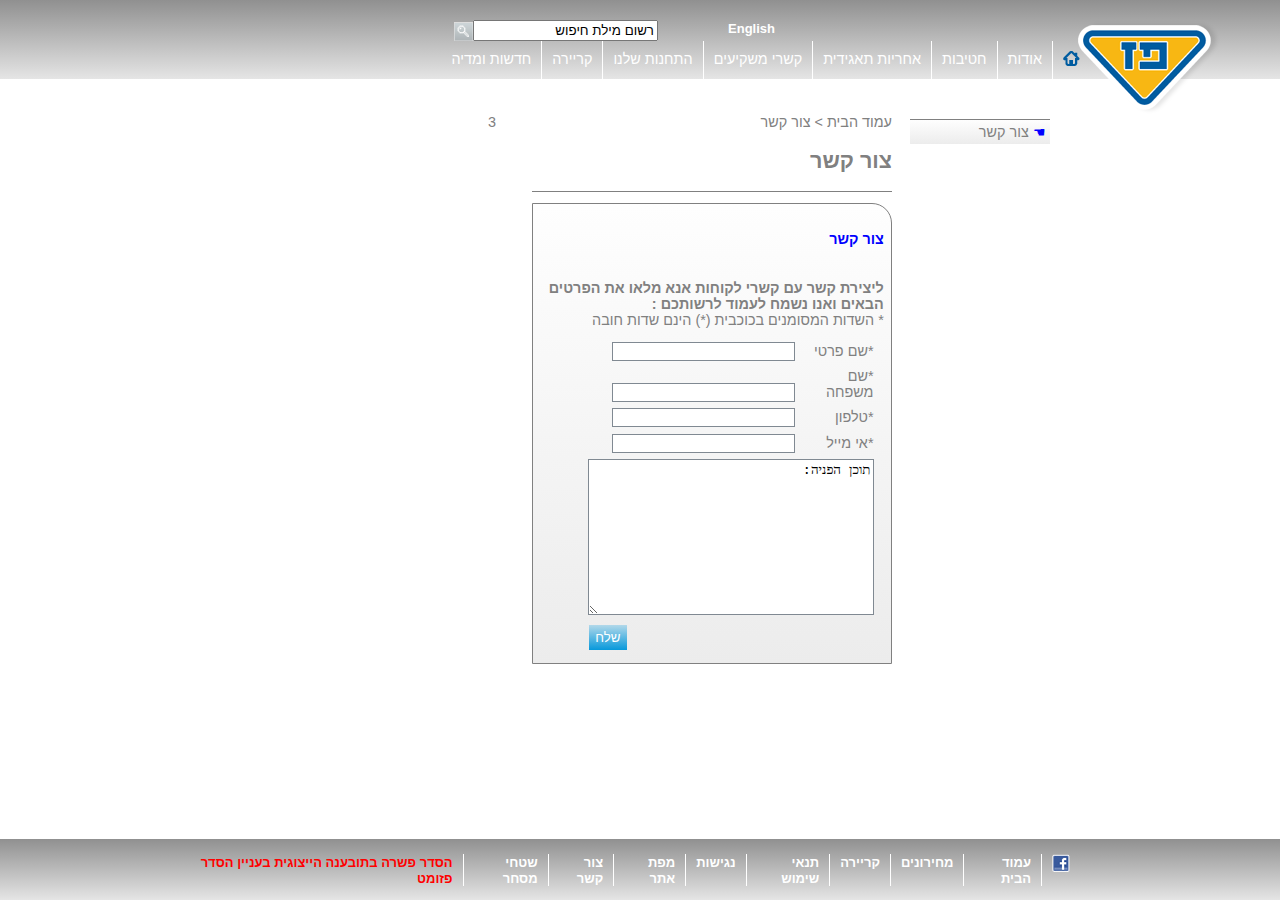
==== contact-us.html @ f8f80ad1 "added contact us page + style updated, with the form" ====
<!DOCTYPE html>
<html lang="en">
<head>
    <meta charset="UTF-8">
    <meta http-equiv="X-UA-Compatible" content="IE=edge">
    <meta name="viewport" content="width=device-width, initial-scale=1.0">
    <title>Mid Ex - INDEX</title>
    <link rel="stylesheet" href="style.css">
    <link rel="stylesheet" href="style-menu.css">
    <link rel="stylesheet" href="style-footer.css">

</head>
<body>
 <div class="container-nav">
    <img class="logo" src="images/paz_logo.png" alt="">
    <nav>
        <div class="overTopRow">
            <div class="langDiv">
                <a hre="#" class="lang">English</a>
            </div>
            <div class="searchTop"><input type="text" value="רשום מילת חיפוש"><a href="#">&nbsp;&nbsp;</a></div>
        </div>
        <ul>
          <li>
            <a href="#"><img src="images/menu_home_blue.png" alt="HOME"></a>
          </li>
          <!--about-->
          <li class="dropdown">
            <a href="javascript:void(0)">אודות</a>
            <ul class="dropdown-content">
              <li><a href="#">אודות</a></li>
              <li><a href="#">הסטוריה</a></li>
              <li><a href="#">חזון וערכים</a></li>
              <li><a href="#">מבנה הקבוצה</a></li>
              <li><a href="#">חברי הדירקטוריון </a></li>
              <li><a href="#">הנהלת הקבוצה</a></li>
              <li><a href="#">פרסים והוקרה</a></li>
            </ul>
          </li>

          <!--branches-->
          <li class="dropdown">
            <a href="javascript:void(0)">חטיבות</a>
            <ul class="dropdown-content">
              <li><a href="#">חטיבות</a></li>
              <li><a href="#">קמעונאות ומסחר</a></li>
              <li><a href="#">תעשיות ושירותים</a></li>
              <li><a href="#">זיקוק</a></li>
            </ul>
          </li>

           <!--corporate responsibility-->
           <li class="dropdown">
            <a href="javascript:void(0)">אחריות תאגידית</a>
            <ul class="dropdown-content">
              <li><a href="#">אחריות תאגידית </a></li>
              <li><a href="#">הקוד האתי</a></li>
              <li><a href="#">מעורבות חברתית</a></li>
              <li><a href="#">נגישות</a></li>
              <li><a href="#">איכות הסביבה ובטיחות</a></li>
              <li><a href="#">דירוג מעלה</a></li>
            </ul>
          </li>

            <!--investors-->
            <li class="dropdown">
                <a href="javascript:void(0)">קשרי משקיעים</a>
                <ul class="dropdown-content">
                  <li><a href="#">פרופיל חברה</a></li>
                  <li><a href="#">דוחות כספיים</a></li>
                  <li><a href="#">כלים למשקיע</a></li>
                  <li><a href="#">נגישות</a></li>
                  <li><a href="#">נתוני מניה</a></li>
                  <li><a href="#">אסיפות כלליות</a></li>
                </ul>
            </li>

            <!--our stations-->
            <li class="dropdown">
                <a href="javascript:void(0)">התחנות שלנו</a>
                <ul class="dropdown-content">
                  <li><a href="#">התחנות שלנו</a></li>
                  <li><a href="#">נגישות מתחמי פז</a></li>
                  <li><a href="#">רשימת תחנות</a></li>
                  <li><a href="#">מועדונים</a></li>
                </ul>
           </li>
        
           <!--our stations-->
           <li class="dropdown">
            <a href="javascript:void(0)">קריירה</a>
            <ul class="dropdown-content">
              <li><a href="#">לעבוד בפז</a></li>
              <li><a href="#">ניהול תחנת פז</a></li>
              <li><a href="#">קריירה</a></li>
            </ul>
          </li>

          <!--news-->
          <li class="dropdown">
            <a href="javascript:void(0)">חדשות ומדיה</a>
            <ul class="dropdown-content">
              <li><a href="#">פרסומות</a></li>
              <li><a href="#">הודעות לעיתונות</a></li>
            </ul>
          </li>

        </ul>
      </nav>
 </div>
 
 
 <main>
    <div class="row">
        <!--first column-->
        <div class="col-md-2">
            <aside>
                <ul>
                    <li>
                        צור קשר
                    </li>
                </ul>
            </aside>
        </div>

        <!--second column-->
        <div class="col-md-6">
            <div class="row">
                עמוד הבית > צור קשר
            </div>
            <div class="row hr">
                <h2>
                    צור קשר
                </h2>  
            </div>
             
            <div class="row row2cubic">
               <div class="row">
                  <h4>
                        צור קשר
                  </h4>  
               </div> 

               <div >
                    <p>
                        <b>
                            ליצירת קשר עם קשרי לקוחות אנא מלאו את הפרטים הבאים ואנו נשמח לעמוד לרשותכם :
                        </b>
                        <br/>
                        * השדות המסומנים בכוכבית (*) הינם שדות חובה
                    </p>

                    <form action="" class="contact-us-form">
                        <label for="fname">*שם פרטי</label>
                        <input type="text" name="fname" id="">
                        <br/>
                        <label for="lname">*שם משפחה</label>
                        <input type="text" name="lname" id="">
                        <br/>
                        <label for="tel">*טלפון</label>
                        <input type="tel" name="tel" id="">
                        <br/>
                        <label for="email">*אי מייל</label>
                        <input type="email" name="email" id="">
                        <br/>
                        <textarea name="msg" id="" cols="33" rows="10">תוכן הפניה:</textarea>
                        <br/>
                        <input type="button" value="שלח">
                    </form>
               </div>
            </div>

        </div>
        <div class="col-md-4" >
            3
        </div>

    </div>

 
 </main> 




 <!--footer-->
 <div class="footer-row">
     <footer>
        <ul>
            <li><a href="#"><img src="images/fb_icon.png" alt=""></a></li>
            <li><a href="index.html">עמוד הבית</a></li>
            <li><a href="#">מחירונים</a></li>
            <li><a href="#">קריירה</a></li>
            <li><a href="#">תנאי שימוש</a></li>
            <li><a href="#">נגישות</a></li>
            <li><a href="#">מפת אתר</a></li>
            <li><a href="contact-us.html">צור קשר</a></li>
            <li><a href="#">שטחי מסחר</a></li>
            <li><a href="#"><span class="footer-red">הסדר פשרה בתובענה הייצוגית בעניין הסדר פזומט</span></a></li>
        </ul>
     </footer>
 </div>


</body>
</html>
---- style.css ----
* {
    box-sizing: border-box;
  }
html{
    font-size: 0.9em;
    color:grey;
}  
main{
    width:900px;
    margin: 2% auto;
}
.row{
    display: flex;
    list-style: none;
    padding: 0;
   
 }
 .col-md-2{
    flex-basis: 25%;
}
 .col-md-3{
     flex-basis: 33.33%;
 }
 .col-md-4{
     flex-basis: 40%;
     margin: 1% 2% 0 2%;
     flex-direction: column;
 }
.col-md-6{
    flex-basis:50%;
    margin: 1% 2% 0 2%;
}
 /**home page styles**/
 .cubic-hp{
     display: flex;
     height:350px;
     align-items: flex-end;
     border-bottom-right-radius: 20px;
 }
 .cubic-hp-1{
    background-image: url("images/1908364606615453350.JPG");
 }
 .cubic-hp-2{
    margin-right:3%;
    background-image: url("images/Picture-046410251500.jpg");
 }
 .cubic-hp-3{
    margin-right:3%;
    background-image: url("images/╫ñ╫צ╫º╫¿_-291_354410564000.jpg");
 }
 .cubic-hp>p{
     background-color: #767776e5;
     margin: 0 2% 2% 8%;
     padding:5%;
     border-bottom-right-radius: 20px;
     min-height: 119px;
 }
 .read-more>a{
    color:white;
    font-size:small;
    display: block;
    text-align: left;
 }
 .read-more>a:hover{
     color:blue;
 }
 .cubic-text{
     color:white;
     font-size:small;
 }


 /** second row of cubic hp **/
 .row2cubic{
    display: flex;
    flex-direction: column;
    border-top-right-radius: 20px;
    background-image: linear-gradient(180deg, #FEFEFE, #ECECEC);
    margin-top:3%;
    border:1px solid grey;
    padding: 2%;
 }
 .row2cubic-2, .row2cubic-3{
     margin-right:1.5%;
 }
.row2cubic> .row>h3{
    font-size:0.9em;
    color:grey;
    text-align:center;
    flex-basis: 100%;
    margin:0;
    padding-bottom:5px;
}
.row2cubic-headerLine{
    border-bottom:1px solid grey;
    margin-bottom:2%;
}
.col-md-6>a:after, .more-details >a:after{
     content:"\2977";
     color:rgb(223, 123, 30);
     text-decoration: none;
 }

 .col-md-6>a, .more-details >a {
     color:grey;
     font-size:small;
     text-decoration: underline;
 }
 .col-md-6>a:hover, .more-details >a:hover {
     color:blue;
 }

 .row2cubic-2 > .row > img, .row2cubic > .row > img{
     margin:3%  0 3% 0;
 }

 .more-details{
    display: block;
    text-align: left;
    flex-basis:100%;
 }

 /**contact us page style**/
 aside>ul>li{
    background-image: linear-gradient(180deg, #FEFEFE, #ECECEC);
    list-style-type: none;
    padding: 3%;
    border-top:1px solid grey;
 }
 aside>ul>li:before{
     content:"\261A";
     color:blue;
     height:30px;
 }
.hr{
    border-bottom:1px solid grey;
    flex-basis: 100%;
} 

.col-md-6  > .row2cubic> .row > h4{
    color:blue;
}

.contact-us-form > label{
    width:75px;
    display: inline-block;
}
.contact-us-form > input, .contact-us-form > textarea{
    border: 1px solid #808992;
    margin-bottom: 2%;
}
.contact-us-form{
    margin: 3% 3%;
}
.contact-us-form > input[type=button]{
    color:white;
    background-image: linear-gradient(180deg, #0798db44, #0799DB);
    display: block;
    flex-basis: 100%;
    border:none;
    height:25px;
    cursor: pointer;
    float: left;
    margin-left:12%;
}
.contact-us-form > input[type=button]:hover{
    background-image: linear-gradient(180deg, #fefefe, #fffb05e8);
    color:#808992;
}
---- style-menu.css ----
* {
  box-sizing: border-box;
}

body {
    font-family: Arial;
    direction: rtl;
    text-align: right;
    margin:0;
  }
  
  .container-nav{
    background-image: linear-gradient(180deg, #909090, #e5e5e5);
  }
  nav {
    background-image: linear-gradient(180deg, #909090, #e5e5e5);
    width: 900px;
    margin:0 auto;
    padding-top:20px;
  }
  
  nav > ul , .dropdown-content > li{
    display: flex;
    list-style: none;
    padding: 0;
    width:100%;
  }
  
  nav > ul > li > a, .dropdown-content > li> a  {
    color: white;
    text-decoration: none;
    padding: 10px;
    display: block;
   }
  
  nav > ul > li > a:hover {
    color: blue;
    text-decoration: underline;
  }
  
  nav > ul > li  {
    border-left: 1px solid white; 
  }
  nav > ul > li:last-child{
    border-left:none;
  }
  /*
  nav > ul > li.active > a {
    background-color:darkorange;
    color: white;
  }
  */
  .dropdown {
    position: relative;
  }
  
  .dropdown-content {
    background-image: linear-gradient(180deg, #909090, #e5e5e5);
    position: absolute;
    top: 38px;
    display: none;
    width:max-content;
  }
  .dropdown-content > li{
    border-bottom: 1px solid white;
  }
  .dropdown-content > li :hover{
    background-color: #D7DCED;
    width:inherit;
  }
  .dropdown:hover > .dropdown-content {
    display: block;
  }
 
  
 /****OVER TOP LINE *********/ 
.overTopRow{
  display: flex;
  flex-wrap: wrap;
  width:65%;
  float: left;
}
.searchTop > a {
    display: inline-block;
    width: 19px;
    height: 19px;
    background-image: url("images/search_button.png") ; 
    text-decoration: none;
}

.lang{
  color:white;
  margin-left:10px; 
  font-weight: bold;
  font-size:small;
}
.lang:hover{
  color:blue;
  text-decoration: underline;;
}
.langDiv
{
  flex-basis: 20%;
  align-items: flex-end;
   
}
.searchTop{
  flex-basis: 35%;
  align-items: flex-end;
}

.logo{
  position: absolute;
  top: 21px;
  right: 60px;

}
---- style-footer.css ----
/**footer**/
.footer-row{
    display: flex;
    list-style: none;
    padding: 0;
    width:100%;
    background-image: linear-gradient(180deg, #909090, #e5e5e5);
    position:fixed;
    bottom: 0;
  }
  footer > ul{
    display: flex;
    list-style: none;
    padding: 0;
    width:100%;
  }
  footer{
    width:900px;
    margin:0 auto; 
  }
  footer > ul> li> a {
    color:white;
    font-size: small;
    font-weight: bold;
    text-decoration:none;
    
  }
  footer > ul> li
  {
    border-right:1px solid white; 
    margin-right:10px;
    padding-right:10px;
  }
  footer > ul> li:first-child{
    border-right:none;
  }
  .footer-red{
    color: red;
  }
  footer > ul> li> a:hover, .footer-red:hover{
    text-decoration:underline;
    color:blue;
  }
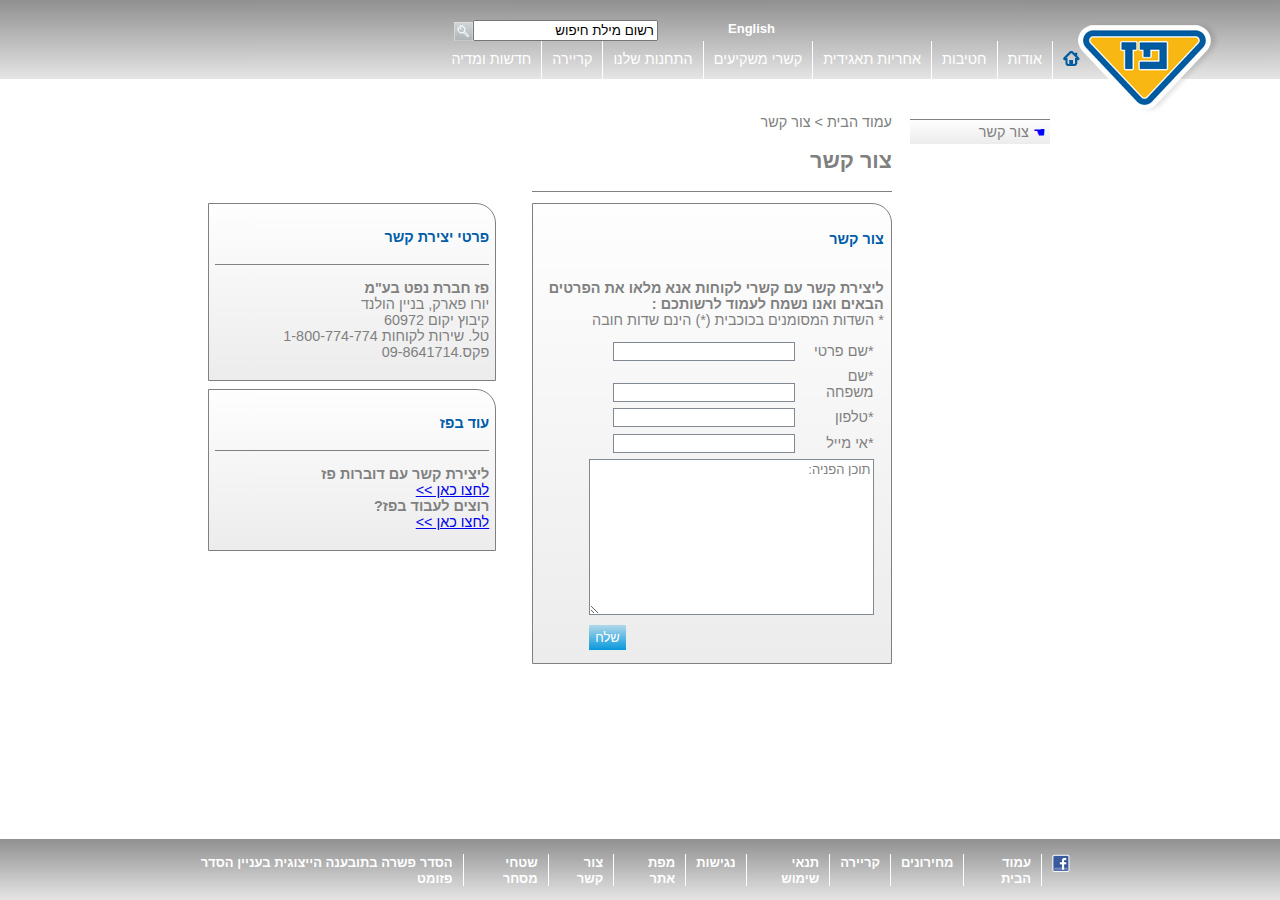
==== commit f6c3e198: "third column of contact us page + style" ====
--- a/contact-us.html
+++ b/contact-us.html
@@ -4,7 +4,7 @@
     <meta charset="UTF-8">
     <meta http-equiv="X-UA-Compatible" content="IE=edge">
     <meta name="viewport" content="width=device-width, initial-scale=1.0">
-    <title>Mid Ex - INDEX</title>
+    <title>Mid Ex - צור קשר</title>
     <link rel="stylesheet" href="style.css">
     <link rel="stylesheet" href="style-menu.css">
     <link rel="stylesheet" href="style-footer.css">
@@ -169,15 +169,58 @@
                     </form>
                </div>
             </div>
-
         </div>
-        <div class="col-md-4" >
-            3
-        </div>
-
+
+        <!--third column-->
+        <div class="col-md-4 side-cube " >
+            <!--first cubic-->
+            <div class="row row2cubic">
+                <div class="row hr">
+                    <h4>
+                         פרטי יצירת קשר
+                    </h4>  
+                 </div> 
+                 <p>
+                    <b>
+                    פז חברת נפט בע"מ
+                    </b>
+                    <br>
+                    יורו פארק, בניין הולנד
+                    <br>
+                    קיבוץ יקום 60972
+                    <br>
+                    טל. שירות לקוחות 1-800-774-774
+                    <br>
+                    פקס.09-8641714
+                      
+                </p>   
+            </div>
+
+            <!--second cubic-->
+            <div class="row row2cubic">
+                <div class="row hr">
+                    <h4>
+                        עוד בפז
+                    </h4>  
+                </div> 
+                <p>
+                    <b>
+                      ליצירת קשר עם דוברות פז
+                    </b>
+                    <br>
+                        <a href="#">לחצו כאן >></a> 
+                    <br>
+                        <b>
+                            רוצים לעבוד בפז?
+                        </b>  
+                    <br>
+                        <a href="#">לחצו כאן >></a> 
+                </p>   
+            </div>
+
+        </div><!--end of third column-->
     </div>
-
- 
+  </div>
  </main> 
 
 
@@ -196,7 +239,7 @@
             <li><a href="#">מפת אתר</a></li>
             <li><a href="contact-us.html">צור קשר</a></li>
             <li><a href="#">שטחי מסחר</a></li>
-            <li><a href="#"><span class="footer-red">הסדר פשרה בתובענה הייצוגית בעניין הסדר פזומט</span></a></li>
+            <li><a href="#">הסדר פשרה בתובענה הייצוגית בעניין הסדר פזומט</a></li>
         </ul>
      </footer>
  </div>
--- a/style.css
+++ b/style.css
@@ -137,8 +137,8 @@
     flex-basis: 100%;
 } 
 
-.col-md-6  > .row2cubic> .row > h4{
-    color:blue;
+h4{
+    color:#005CA8;
 }
 
 .contact-us-form > label{
@@ -148,6 +148,9 @@
 .contact-us-form > input, .contact-us-form > textarea{
     border: 1px solid #808992;
     margin-bottom: 2%;
+    font-family: Arial, Helvetica, sans-serif;
+    font-size: 0.9em;
+    color: grey;
 }
 .contact-us-form{
     margin: 3% 3%;
@@ -166,4 +169,8 @@
 .contact-us-form > input[type=button]:hover{
     background-image: linear-gradient(180deg, #fefefe, #fffb05e8);
     color:#808992;
+}
+
+.side-cube{
+    margin-top:10%;
 }